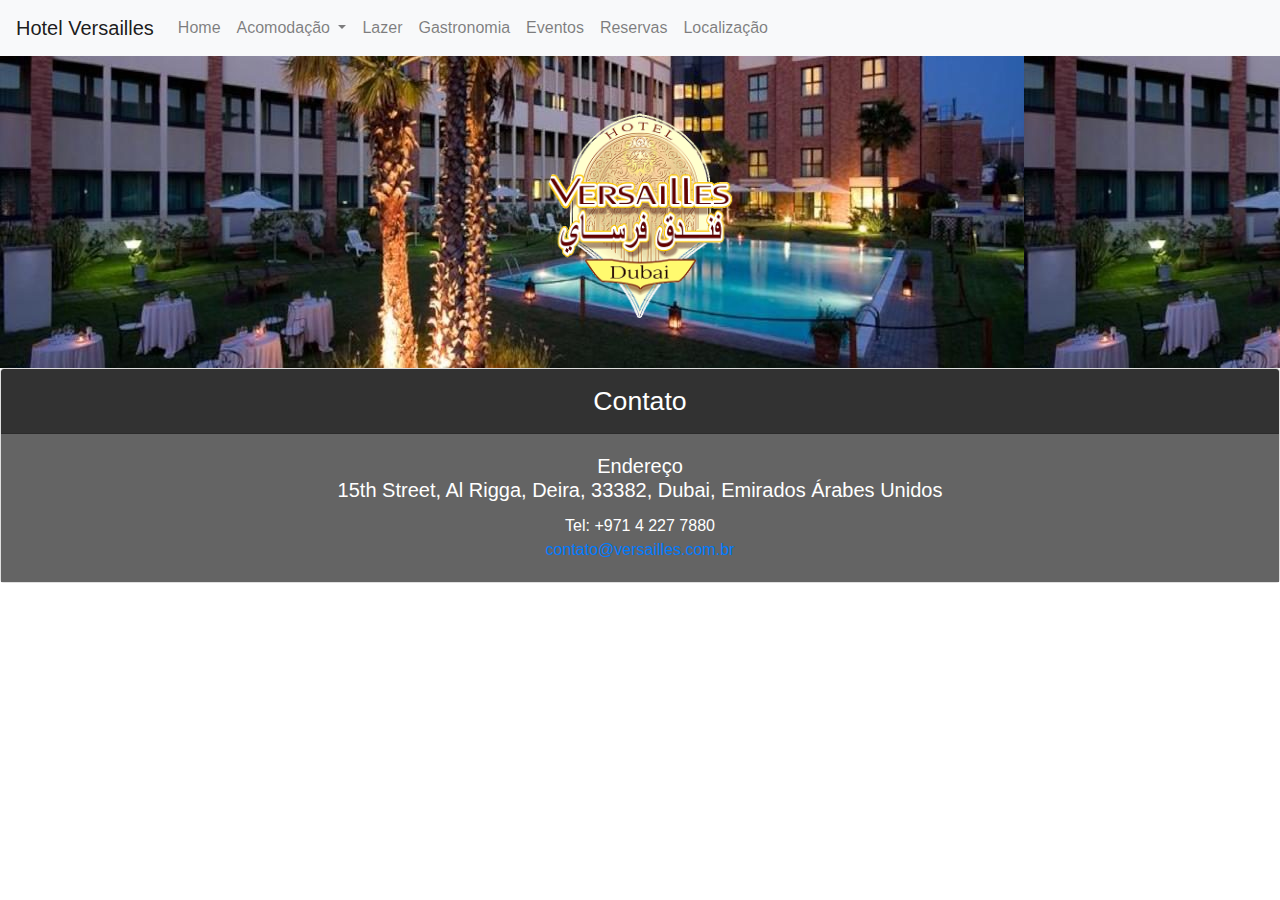
==== index.html @ d5808149 "Criação das Páginas do Site" ====
<!DOCTYPE html>
<html lang="pt-br">
  <head>
    <meta charset="UTF-8" />
    <meta name="viewport" content="width=device-width, initial-scale=1.0" />
    <meta http-equiv="X-UA-Compatible" content="ie=edge" />
    <title>Hotel Versailles</title>
    <!-- CSS de origem Bootstrap -->
    <link
      rel="stylesheet"
      href="https://stackpath.bootstrapcdn.com/bootstrap/4.4.1/css/bootstrap.min.css"
      integrity="sha384-Vkoo8x4CGsO3+Hhxv8T/Q5PaXtkKtu6ug5TOeNV6gBiFeWPGFN9MuhOf23Q9Ifjh"
      crossorigin="anonymous"
    />

    <link rel="stylesheet" href="css/hotel.css" />
  </head>
  <body>
    <!-- ################ Início da Barra de Navegação ###################### -->

    <nav class="navbar navbar-expand-lg navbar-light bg-light">
      <a class="navbar-brand" href="index.html">Hotel Versailles</a>
      <button
        class="navbar-toggler"
        type="button"
        data-toggle="collapse"
        data-target="#navbarSupportedContent"
        aria-controls="navbarSupportedContent"
        aria-expanded="false"
        aria-label="Toggle navigation"
      >
        <span class="navbar-toggler-icon"></span>
      </button>

      <div class="collapse navbar-collapse" id="navbarSupportedContent">
        <ul class="navbar-nav mr-auto">
          <li class="nav-item">
            <a class="nav-link" href="index.html">Home</a>
          </li>
          <li class="nav-item dropdown">
            <a
              class="nav-link dropdown-toggle"
              href="#"
              id="navbarDropdown"
              role="button"
              data-toggle="dropdown"
              aria-haspopup="true"
              aria-expanded="false"
            >
              Acomodação
            </a>
            <div class="dropdown-menu" aria-labelledby="navbarDropdown">
              <a class="dropdown-item" href="suitestandard.html"
                >Suíte Standard</a
              >
              <a class="dropdown-item" href="suitedouble.html">Suíte Double</a>
              <a class="dropdown-item" href="suitemaster.html">Suíte Master</a>
            </div>
          </li>
          <li class="nav-item">
            <a class="nav-link" href="lazer.html">Lazer</a>
          </li>
          <li class="nav-item">
            <a class="nav-link" href="gastronomia.html">Gastronomia</a>
          </li>
          <li class="nav-item">
            <a class="nav-link" href="eventos.html">Eventos</a>
          </li>
          <li class="nav-item">
            <a class="nav-link" href="reservas.html">Reservas</a>
          </li>
          <li class="nav-item">
            <a class="nav-link" href="localizacao.html">Localização</a>
          </li>
        </ul>
      </div>
    </nav>
    <!-- ################ Fim da Barra de Navegação ################### -->

    <header>
      <h1>Hotel Versailles</h1>
      <img src="img/logo.png" alt="Hotel Versalles" />
    </header>
    <main>
      <div class="container-fluid"></div>
    </main>

    <footer>
      <!--############# Início do footer ########## -->
      <div class="card">
        <div class="card-header">
          Contato
        </div>
        <div class="card-body">
          <h5 class="card-title">
            Endereço<br />15th Street, Al Rigga, Deira, 33382, Dubai, Emirados
            Árabes Unidos
          </h5>
          <p class="card-text">
            Tel: +971 4 227 7880 <br />
            <a href="mailto:contato@versailles.com.br"
              >contato@versailles.com.br</a
            >
          </p>
        </div>
      </div>

      <!-- ############# Fim do footer ########## -->
    </footer>

    <!-- ############# Scripts de Origem Bootstrap ############## -->
    <script
      src="https://code.jquery.com/jquery-3.4.1.slim.min.js"
      integrity="sha384-J6qa4849blE2+poT4WnyKhv5vZF5SrPo0iEjwBvKU7imGFAV0wwj1yYfoRSJoZ+n"
      crossorigin="anonymous"
    ></script>
    <script
      src="https://cdn.jsdelivr.net/npm/popper.js@1.16.0/dist/umd/popper.min.js"
      integrity="sha384-Q6E9RHvbIyZFJoft+2mJbHaEWldlvI9IOYy5n3zV9zzTtmI3UksdQRVvoxMfooAo"
      crossorigin="anonymous"
    ></script>
    <script
      src="https://stackpath.bootstrapcdn.com/bootstrap/4.4.1/js/bootstrap.min.js"
      integrity="sha384-wfSDF2E50Y2D1uUdj0O3uMBJnjuUD4Ih7YwaYd1iqfktj0Uod8GCExl3Og8ifwB6"
      crossorigin="anonymous"
    ></script>
  </body>
</html>
---- css/hotel.css ----
h1 {
  opacity: 0;
}
header img {
  width: 15%;
  height: auto;
  border-radius: 55%;
  margin-bottom: 50px;
}
header {
  text-align: center;
  background-image: url(../img/hotel3.jpg);
  background-position: 0 -320px;
  
}
footer .card-header {
  background-color: rgb(50, 50, 50);
  color: white;
  text-align: center;
  font-size: 20pt;
}
footer .card-body {
  background-color: rgb(100, 100, 100);
  color: white;
  text-align: center;
}
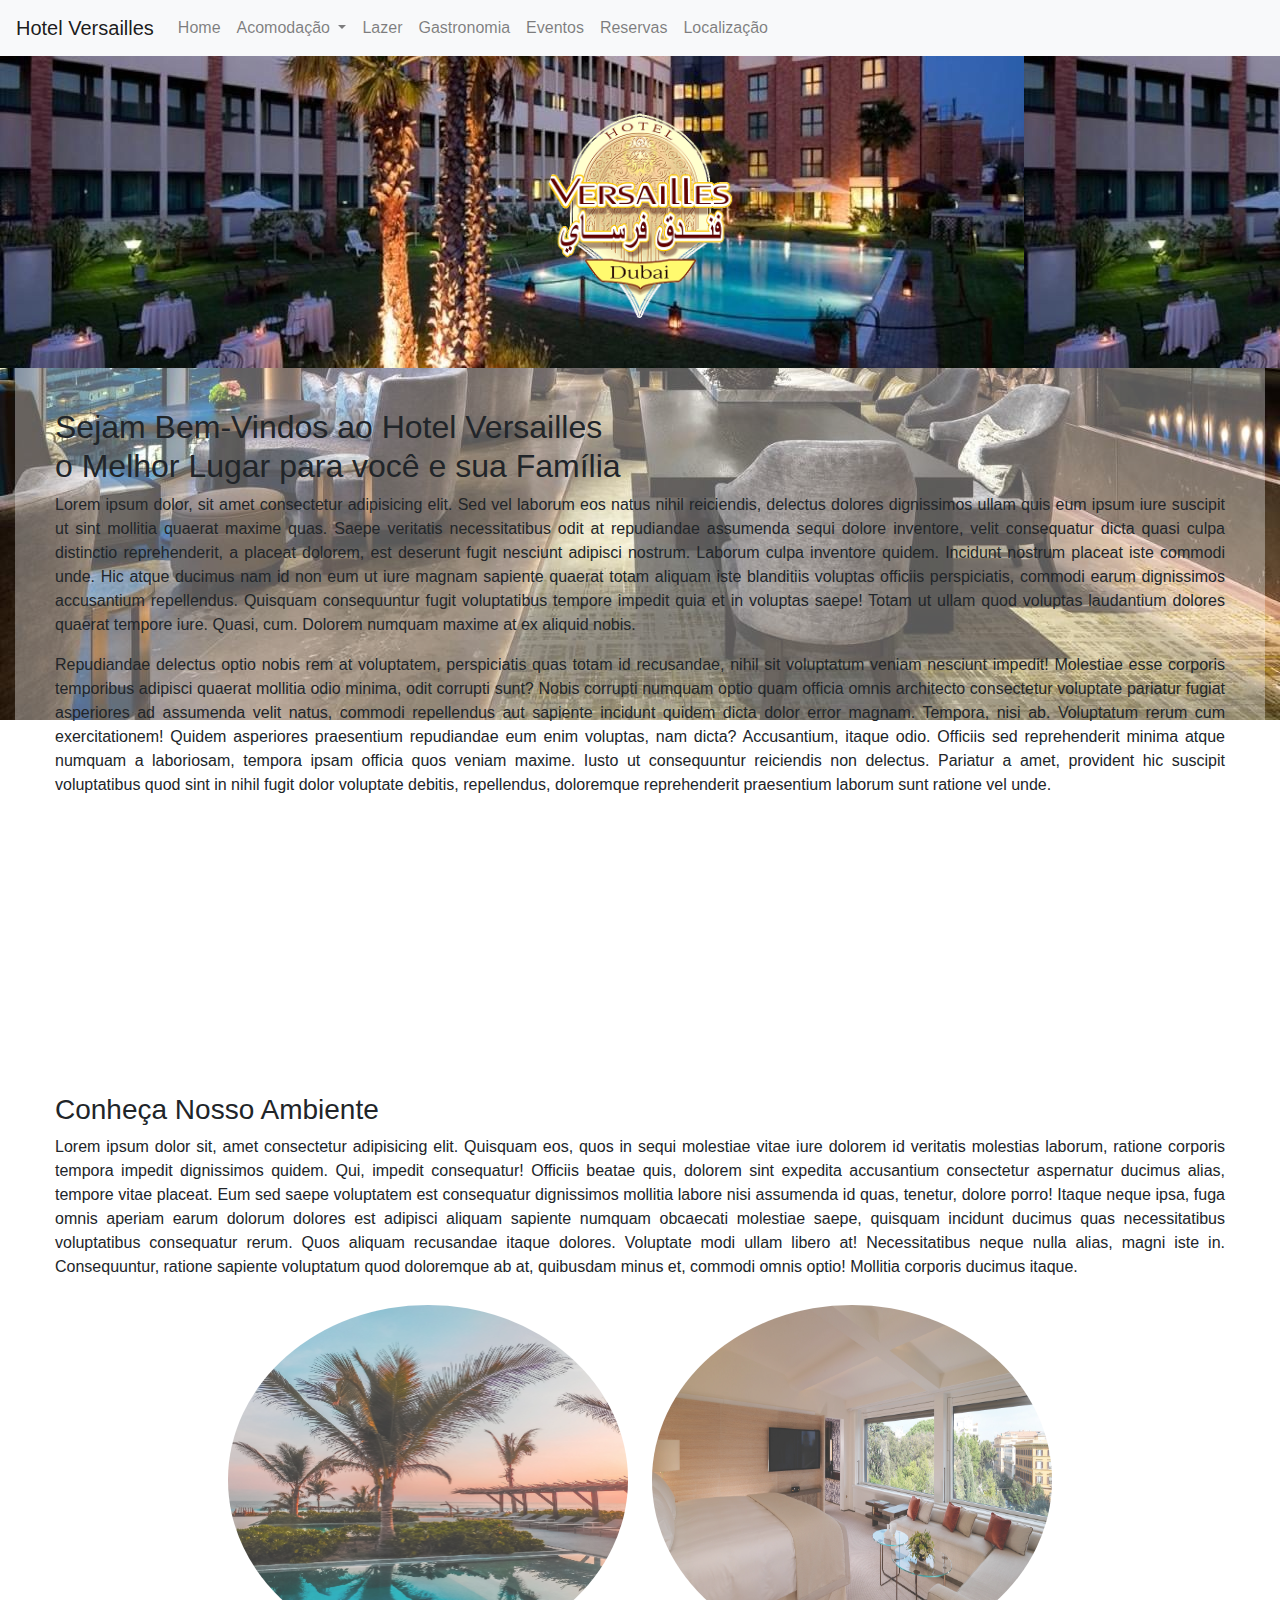
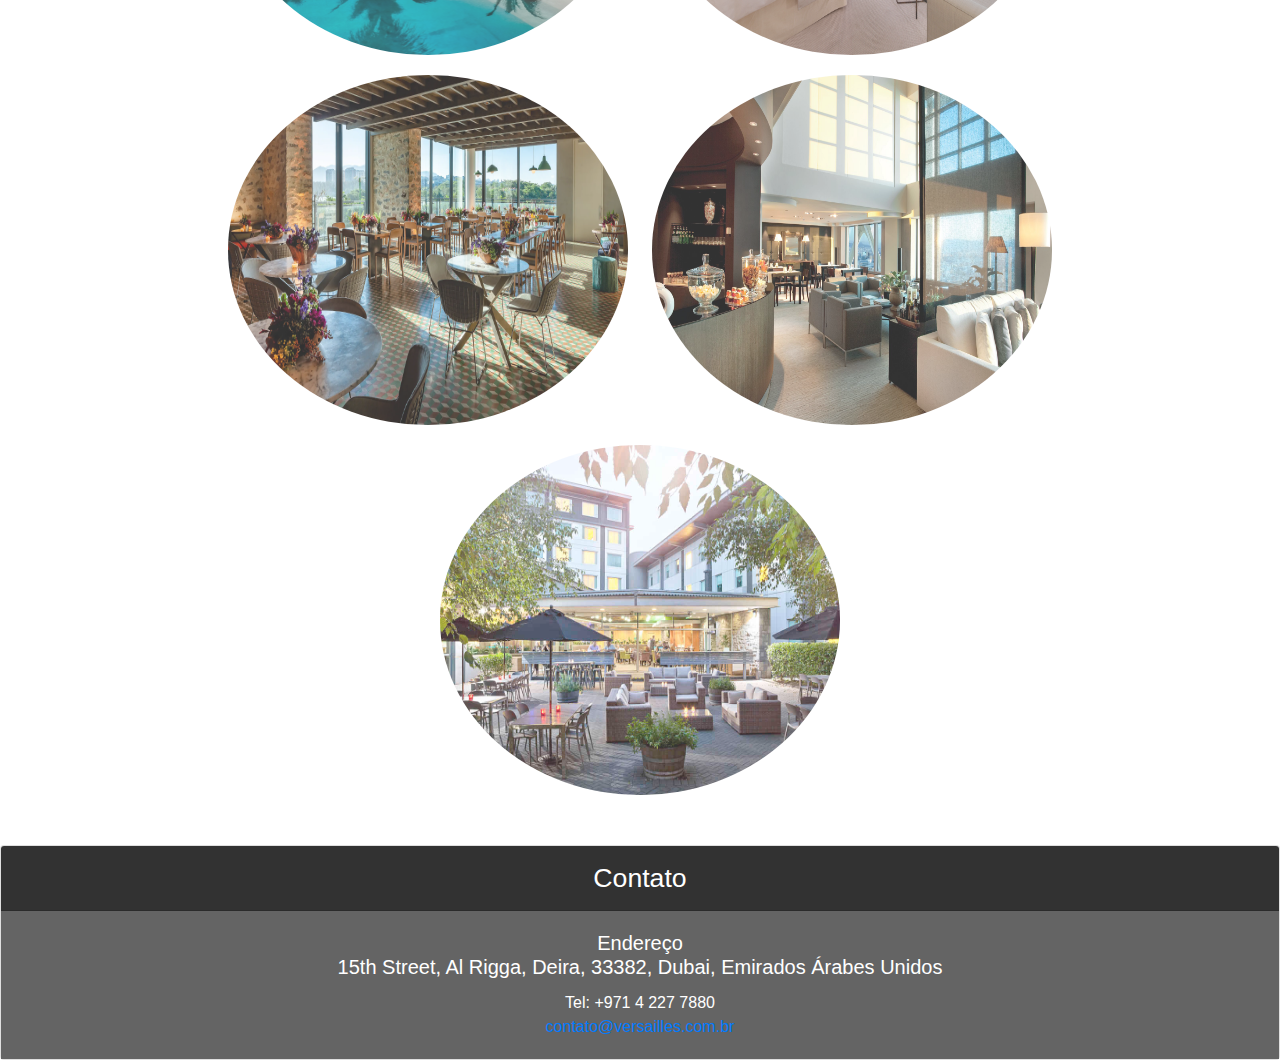
==== commit 8b98304c: "Finalização das Páginas index.html, lazer.html, eventos.html, gastronomia.html e conclusão do CSS do" ====
--- a/index.html
+++ b/index.html
@@ -14,6 +14,22 @@
     />
 
     <link rel="stylesheet" href="css/hotel.css" />
+
+    <!-- Este CSS é exibido , ou seja, executado somente nesta página, pois
+  ele foi embutido(embed) -->
+    <style>
+      body {
+        background-image: url("img/lounge4.jpg");
+        background-size: 100%;
+        /* Fazer com que a imagem não repita no plano de fundo,
+      ou seja, será exibida apenas uma */
+        background-repeat: no-repeat;
+        /* Vamos fixar a imagem no plano de fundo para que ela
+      não role junto com o texto, esta imagem 
+      não ficará travada. */
+        background-attachment: fixed;
+      }
+    </style>
   </head>
   <body>
     <!-- ################ Início da Barra de Navegação ###################### -->
@@ -81,8 +97,105 @@
       <h1>Hotel Versailles</h1>
       <img src="img/logo.png" alt="Hotel Versalles" />
     </header>
+
     <main>
-      <div class="container-fluid"></div>
+      <div class="container-fluid">
+        <div id="home1">
+          <h2>
+            Sejam Bem-Vindos ao Hotel Versailles<br />
+            o Melhor Lugar para você e sua Família
+          </h2>
+          <p>
+            <span
+              >Lorem ipsum dolor, sit amet consectetur adipisicing elit. Sed vel
+              laborum eos natus nihil reiciendis, delectus dolores dignissimos
+              ullam quis eum ipsum iure suscipit ut sint mollitia quaerat maxime
+              quas.</span
+            >
+            <span
+              >Saepe veritatis necessitatibus odit at repudiandae assumenda
+              sequi dolore inventore, velit consequatur dicta quasi culpa
+              distinctio reprehenderit, a placeat dolorem, est deserunt fugit
+              nesciunt adipisci nostrum. Laborum culpa inventore quidem.</span
+            >
+            <span
+              >Incidunt nostrum placeat iste commodi unde. Hic atque ducimus nam
+              id non eum ut iure magnam sapiente quaerat totam aliquam iste
+              blanditiis voluptas officiis perspiciatis, commodi earum
+              dignissimos accusantium repellendus.</span
+            >
+            <span
+              >Quisquam consequuntur fugit voluptatibus tempore impedit quia et
+              in voluptas saepe! Totam ut ullam quod voluptas laudantium dolores
+              quaerat tempore iure. Quasi, cum. Dolorem numquam maxime at ex
+              aliquid nobis.</span
+            >
+          </p>
+          <p>
+            <span
+              >Repudiandae delectus optio nobis rem at voluptatem, perspiciatis
+              quas totam id recusandae, nihil sit voluptatum veniam nesciunt
+              impedit! Molestiae esse corporis temporibus adipisci quaerat
+              mollitia odio minima, odit corrupti sunt?</span
+            >
+            <span
+              >Nobis corrupti numquam optio quam officia omnis architecto
+              consectetur voluptate pariatur fugiat asperiores ad assumenda
+              velit natus, commodi repellendus aut sapiente incidunt quidem
+              dicta dolor error magnam. Tempora, nisi ab.</span
+            >
+            <span
+              >Voluptatum rerum cum exercitationem! Quidem asperiores
+              praesentium repudiandae eum enim voluptas, nam dicta? Accusantium,
+              itaque odio. Officiis sed reprehenderit minima atque numquam a
+              laboriosam, tempora ipsam officia quos veniam maxime.</span
+            >
+            <span
+              >Iusto ut consequuntur reiciendis non delectus. Pariatur a amet,
+              provident hic suscipit voluptatibus quod sint in nihil fugit dolor
+              voluptate debitis, repellendus, doloremque reprehenderit
+              praesentium laborum sunt ratione vel unde.</span
+            >
+          </p>
+        </div>
+
+        <div id="home2">
+          <h3>Conheça Nosso Ambiente</h3>
+          <p>
+            <span
+              >Lorem ipsum dolor sit, amet consectetur adipisicing elit.
+              Quisquam eos, quos in sequi molestiae vitae iure dolorem id
+              veritatis molestias laborum, ratione corporis tempora impedit
+              dignissimos quidem. Qui, impedit consequatur!</span
+            >
+            <span
+              >Officiis beatae quis, dolorem sint expedita accusantium
+              consectetur aspernatur ducimus alias, tempore vitae placeat. Eum
+              sed saepe voluptatem est consequatur dignissimos mollitia labore
+              nisi assumenda id quas, tenetur, dolore porro!</span
+            >
+            <span
+              >Itaque neque ipsa, fuga omnis aperiam earum dolorum dolores est
+              adipisci aliquam sapiente numquam obcaecati molestiae saepe,
+              quisquam incidunt ducimus quas necessitatibus voluptatibus
+              consequatur rerum. Quos aliquam recusandae itaque dolores.</span
+            >
+            <span
+              >Voluptate modi ullam libero at! Necessitatibus neque nulla alias,
+              magni iste in. Consequuntur, ratione sapiente voluptatum quod
+              doloremque ab at, quibusdam minus et, commodi omnis optio!
+              Mollitia corporis ducimus itaque.</span
+            >
+          </p>
+          <div id="imgHome">
+            <img src="img/lazer5.jpg" alt="Área de Lazer" />
+            <img src="img/quarto14.jpg" alt="Suíte" />
+            <img src="img/restaurante4.jpg" alt="Espaço Gastrnômico" />
+            <img src="img/lounge6.jpg" alt="Lounge" />
+            <img src="img/area1.jpg" alt="Área Principal" />
+          </div>
+        </div>
+      </div>
     </main>
 
     <footer>
--- a/css/hotel.css
+++ b/css/hotel.css
@@ -11,7 +11,6 @@
   text-align: center;
   background-image: url(../img/hotel3.jpg);
   background-position: 0 -320px;
-  
 }
 footer .card-header {
   background-color: rgb(50, 50, 50);
@@ -24,3 +23,77 @@
   color: white;
   text-align: center;
 }
+#home1 {
+  background-color: rgba(255, 255, 255, 35%);
+  padding: 40px;
+  margin-bottom: 200px;
+  text-align: justify;
+}
+#home2 {
+  background-color: rgba(255, 255, 255, 35%);
+  padding: 40px;
+  text-align: justify;
+}
+#imgHome {
+  text-align: center;
+}
+#imgHome img {
+  width: 400px;
+  height: 350px;
+  margin: 10px 10px;
+  border-radius: 60%;
+  transition: ease 0.5s;
+  opacity: 80%;
+}
+#imgHome img:hover {
+  opacity: 100%;
+  cursor: pointer;
+  transform: scale(1.1);
+}
+#imgLazer img {
+  width: 600px;
+  height: 500px;
+  margin: 5px 10px;
+  cursor: pointer;
+
+  transition: ease 2s;
+}
+#imgLazer {
+  text-align: center;
+}
+#imgLazer img:hover {
+  transform: scale(1.1);
+  box-shadow: 5px 5px 5px black;
+}
+
+#imgGastronomia img {
+  width: 600px;
+  height: 500px;
+  margin: 5px 10px;
+  cursor: pointer;
+
+  transition: ease 2s;
+}
+#imgGastronomia {
+  text-align: center;
+}
+#imgGastronomia img:hover {
+  transform: scale(1.1);
+  box-shadow: 5px 5px 5px black;
+}
+
+#imgEventos img {
+  width: 600px;
+  height: 500px;
+  margin: 5px 10px;
+  cursor: pointer;
+
+  transition: ease 2s;
+}
+#imgEventos {
+  text-align: center;
+}
+#imgEventos img:hover {
+  transform: scale(1.1);
+  box-shadow: 5px 5px 5px black;
+}
